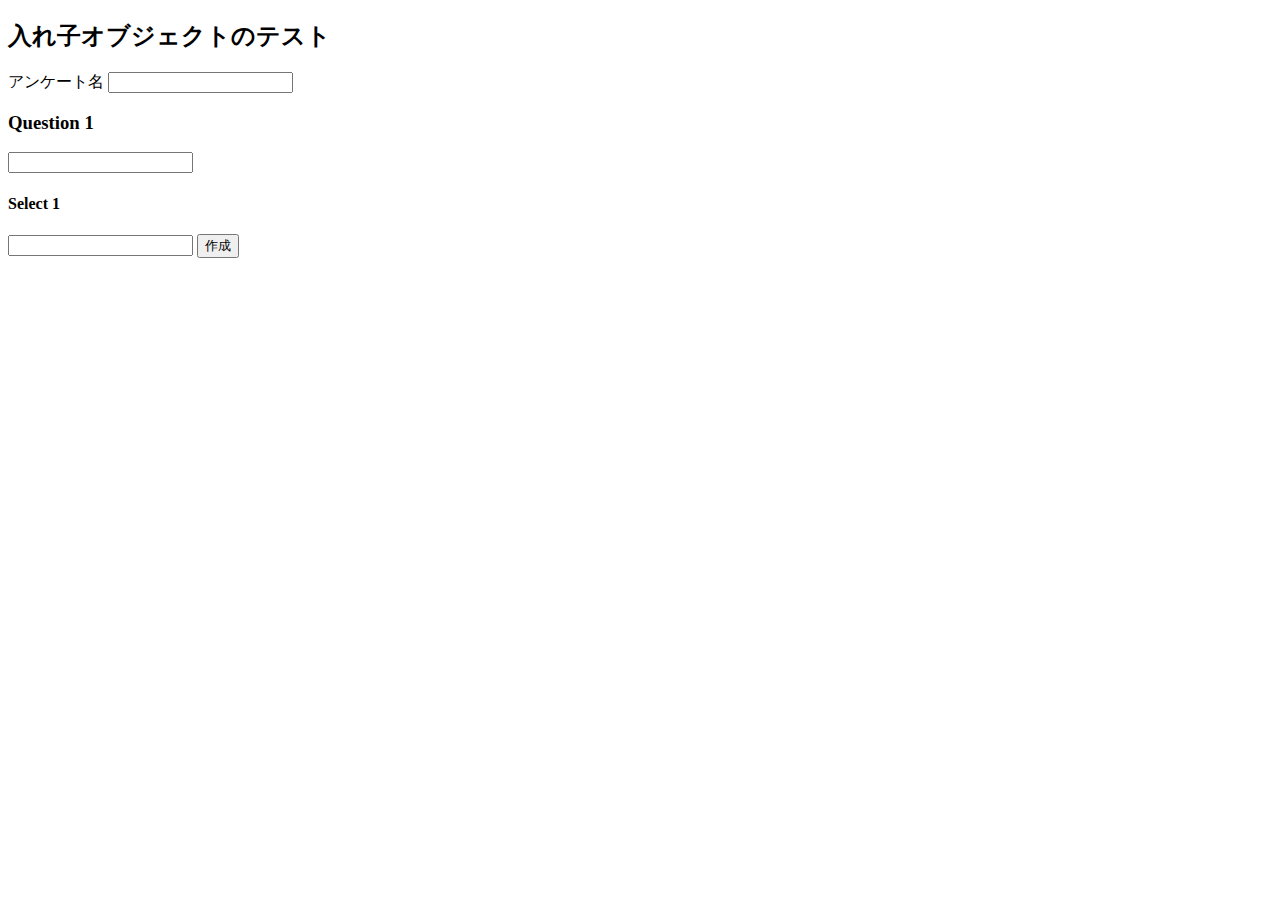
==== SpringStudy/bin/main/templates/nested/index.html @ 345d89ea "Add files via upload" ====
<!DOCTYPE html>
<html xmlns:th="http://www.thymeleaf.org">
    <head>
        <title>入れ子オブジェクトのテスト</title>
    </head>
    <body>
        <main>
            <h2>入れ子オブジェクトのテスト</h2>
            <form method="post" th:action="@{/nested}" th:object="${createEnqueteForm}">
                <label for="enqueteName">アンケート名</label>
                <input type="text" th:field="*{enqueteName}"/>
                <th:block th:each="question, iterStatQuestion : *{createQuestionForms}">
                    <h3 th:text="|Question ${iterStatQuestion.index + 1}|">Question 1</h3>
                    <input type="text" th:field="*{createQuestionForms[__${iterStatQuestion.index}__].questionName}"/>
                    <th:block th:each="select, iterStatSelect : *{createQuestionForms[__${iterStatQuestion.index}__].createSelectForms}">
                        <h4 th:text="|Select ${iterStatSelect.index + 1}|">Select 1</h4>
                        <input type="text" th:field="*{createQuestionForms[__${iterStatQuestion.index}__].createSelectForms[__${iterStatSelect.index}__].selectName}"/>
                    </th:block>
                </th:block>
                <button type="submit">作成</button>
            </form>
        </main>
    </body>
</html>
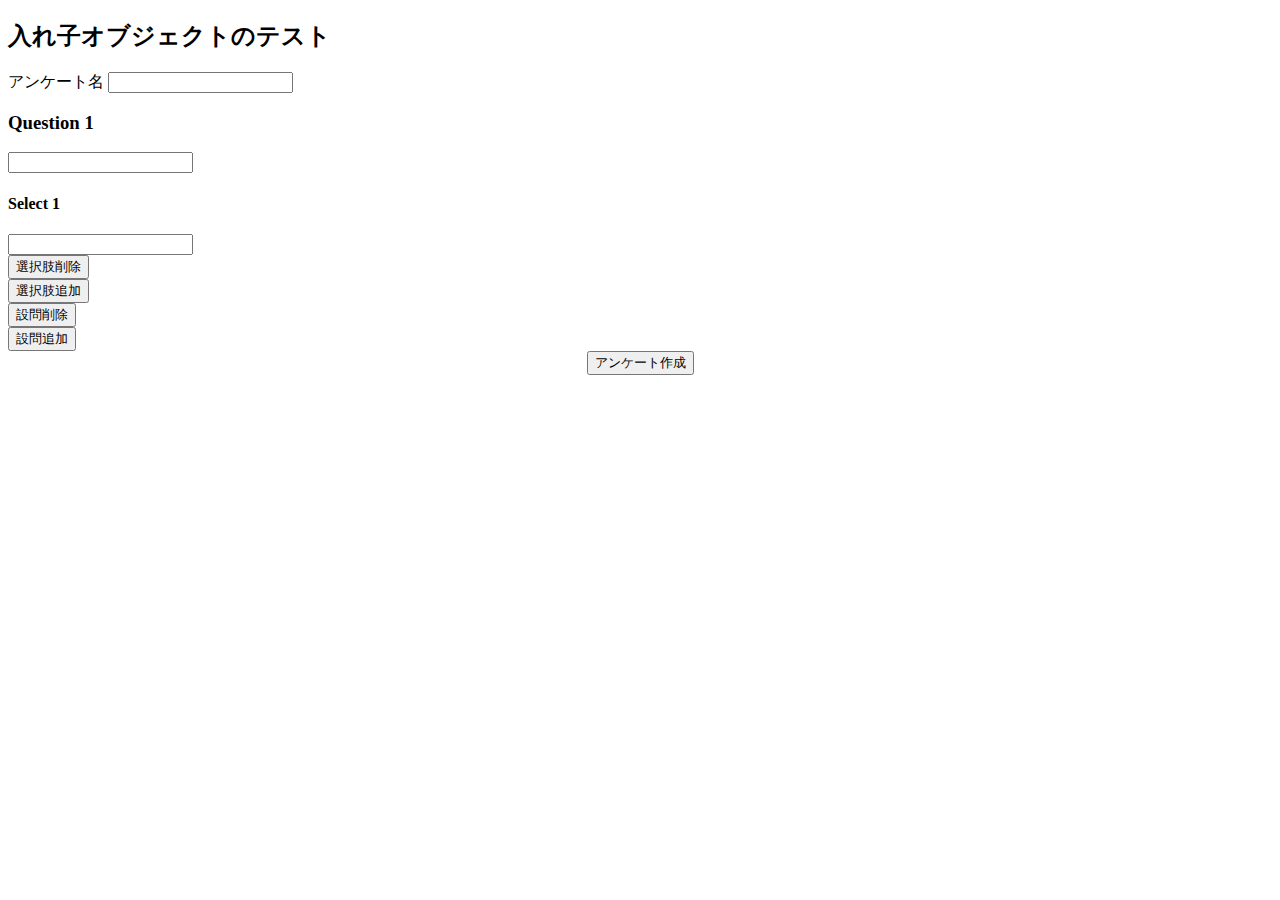
==== commit 4cfbdcb1: "nested/index.html にdiv属性を追加" ====
--- a/SpringStudy/bin/main/templates/nested/index.html
+++ b/SpringStudy/bin/main/templates/nested/index.html
@@ -1,24 +1,58 @@
 <!DOCTYPE html>
 <html xmlns:th="http://www.thymeleaf.org">
-    <head>
-        <title>入れ子オブジェクトのテスト</title>
-    </head>
-    <body>
-        <main>
-            <h2>入れ子オブジェクトのテスト</h2>
-            <form method="post" th:action="@{/nested}" th:object="${createEnqueteForm}">
-                <label for="enqueteName">アンケート名</label>
-                <input type="text" th:field="*{enqueteName}"/>
-                <th:block th:each="question, iterStatQuestion : *{createQuestionForms}">
-                    <h3 th:text="|Question ${iterStatQuestion.index + 1}|">Question 1</h3>
-                    <input type="text" th:field="*{createQuestionForms[__${iterStatQuestion.index}__].questionName}"/>
-                    <th:block th:each="select, iterStatSelect : *{createQuestionForms[__${iterStatQuestion.index}__].createSelectForms}">
-                        <h4 th:text="|Select ${iterStatSelect.index + 1}|">Select 1</h4>
-                        <input type="text" th:field="*{createQuestionForms[__${iterStatQuestion.index}__].createSelectForms[__${iterStatSelect.index}__].selectName}"/>
-                    </th:block>
-                </th:block>
-                <button type="submit">作成</button>
-            </form>
-        </main>
-    </body>
+
+<head>
+	<title>入れ子オブジェクトのテスト</title>
+</head>
+
+<body>
+	<main>
+		<div class="main_container">
+			<div class="section">
+				<h2>入れ子オブジェクトのテスト</h2>
+				<form method="post" th:action="@{/nested}" th:object="${createEnqueteForm}" id="create_enquete_form">
+					<div class="enquete">
+						<label for="enqueteName">アンケート名</label>
+						<input type="text" th:field="*{enqueteName}" />
+					</div>
+					<div class="questions">
+						<th:block th:each="question, iterStatQuestion : *{createQuestionForms}">
+							<div class="question">
+								<h3 th:text="|Question ${iterStatQuestion.index + 1}|">Question 1</h3>
+								<input type="text"
+									th:field="*{createQuestionForms[__${iterStatQuestion.index}__].questionName}" />
+							</div>
+							<div class="selects">
+								<th:block
+									th:each="select, iterStatSelect : *{createQuestionForms[__${iterStatQuestion.index}__].createSelectForms}">
+									<div class="select">
+										<h4 th:text="|Select ${iterStatSelect.index + 1}|">Select 1</h4>
+										<input type="text"
+											th:field="*{createQuestionForms[__${iterStatQuestion.index}__].createSelectForms[__${iterStatSelect.index}__].selectName}" />
+									</div>
+									<div class="del_select_button">
+										<button id="del_select">選択肢削除</button>
+									</div>
+								</th:block>
+							</div>
+							<div class="add_select_button">
+									<button id="add_select">選択肢追加</button>
+								</div>
+							<div class="del_question_button">
+								<button id="del_question">設問削除</button>
+							</div>
+						</th:block>
+					</div>
+					<div class="add_question_button">
+						<button id="add_question">設問追加</button>
+					</div>
+				</form>
+			</div>
+			<div class="section" style="text-align: center;">
+				<button type="submit" form="create_enquete_form">アンケート作成</button>
+			</div>
+		</div>
+	</main>
+</body>
+
 </html>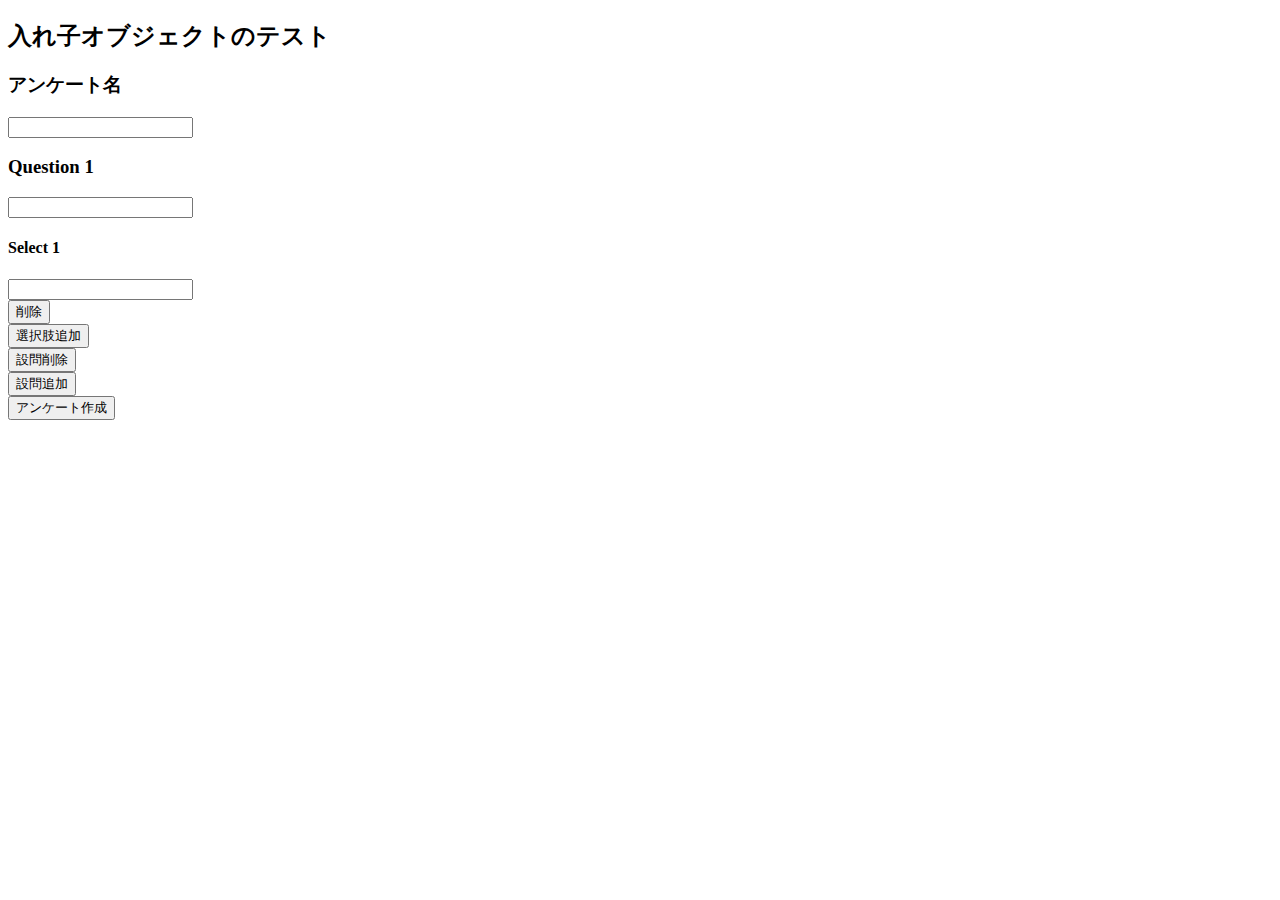
==== commit 3b231ac6: "nested/index.htmlの仮レイアウト作成完了" ====
--- a/SpringStudy/bin/main/templates/nested/index.html
+++ b/SpringStudy/bin/main/templates/nested/index.html
@@ -3,6 +3,8 @@
 
 <head>
 	<title>入れ子オブジェクトのテスト</title>
+	<link rel="stylesheet" th:href="@{/css/default.css}" type="text/css">
+	<link rel="stylesheet" th:href="@{/css/enquete.css}" type="text/css">
 </head>
 
 <body>
@@ -12,43 +14,39 @@
 				<h2>入れ子オブジェクトのテスト</h2>
 				<form method="post" th:action="@{/nested}" th:object="${createEnqueteForm}" id="create_enquete_form">
 					<div class="enquete">
-						<label for="enqueteName">アンケート名</label>
+						<h3>アンケート名</h3>
 						<input type="text" th:field="*{enqueteName}" />
 					</div>
-					<div class="questions">
-						<th:block th:each="question, iterStatQuestion : *{createQuestionForms}">
-							<div class="question">
-								<h3 th:text="|Question ${iterStatQuestion.index + 1}|">Question 1</h3>
-								<input type="text"
-									th:field="*{createQuestionForms[__${iterStatQuestion.index}__].questionName}" />
+					<th:block th:each="question, iterStatQuestion : *{createQuestionForms}">
+						<div class="question">
+							<h3 th:text="|Question ${iterStatQuestion.index + 1}|">Question 1</h3>
+							<input type="text"
+								th:field="*{createQuestionForms[__${iterStatQuestion.index}__].questionName}" />
+							<th:block
+								th:each="select, iterStatSelect : *{createQuestionForms[__${iterStatQuestion.index}__].createSelectForms}">
+								<div class="select">
+									<h4 th:text="|Select ${iterStatSelect.index + 1}|">Select 1</h4>
+									<input type="text"
+										th:field="*{createQuestionForms[__${iterStatQuestion.index}__].createSelectForms[__${iterStatSelect.index}__].selectName}" />
+								</div>
+								<div class="del_select_button">
+									<button id="del_select">削除</button>
+								</div>
+							</th:block>
+							<div class="add_select_button">
+								<button id="add_select">選択肢追加</button>
 							</div>
-							<div class="selects">
-								<th:block
-									th:each="select, iterStatSelect : *{createQuestionForms[__${iterStatQuestion.index}__].createSelectForms}">
-									<div class="select">
-										<h4 th:text="|Select ${iterStatSelect.index + 1}|">Select 1</h4>
-										<input type="text"
-											th:field="*{createQuestionForms[__${iterStatQuestion.index}__].createSelectForms[__${iterStatSelect.index}__].selectName}" />
-									</div>
-									<div class="del_select_button">
-										<button id="del_select">選択肢削除</button>
-									</div>
-								</th:block>
-							</div>
-							<div class="add_select_button">
-									<button id="add_select">選択肢追加</button>
-								</div>
-							<div class="del_question_button">
-								<button id="del_question">設問削除</button>
-							</div>
-						</th:block>
-					</div>
+						</div>
+						<div class="del_question_button">
+							<button id="del_question">設問削除</button>
+						</div>
+					</th:block>
 					<div class="add_question_button">
 						<button id="add_question">設問追加</button>
 					</div>
 				</form>
 			</div>
-			<div class="section" style="text-align: center;">
+			<div class="create_enquete_button">
 				<button type="submit" form="create_enquete_form">アンケート作成</button>
 			</div>
 		</div>
